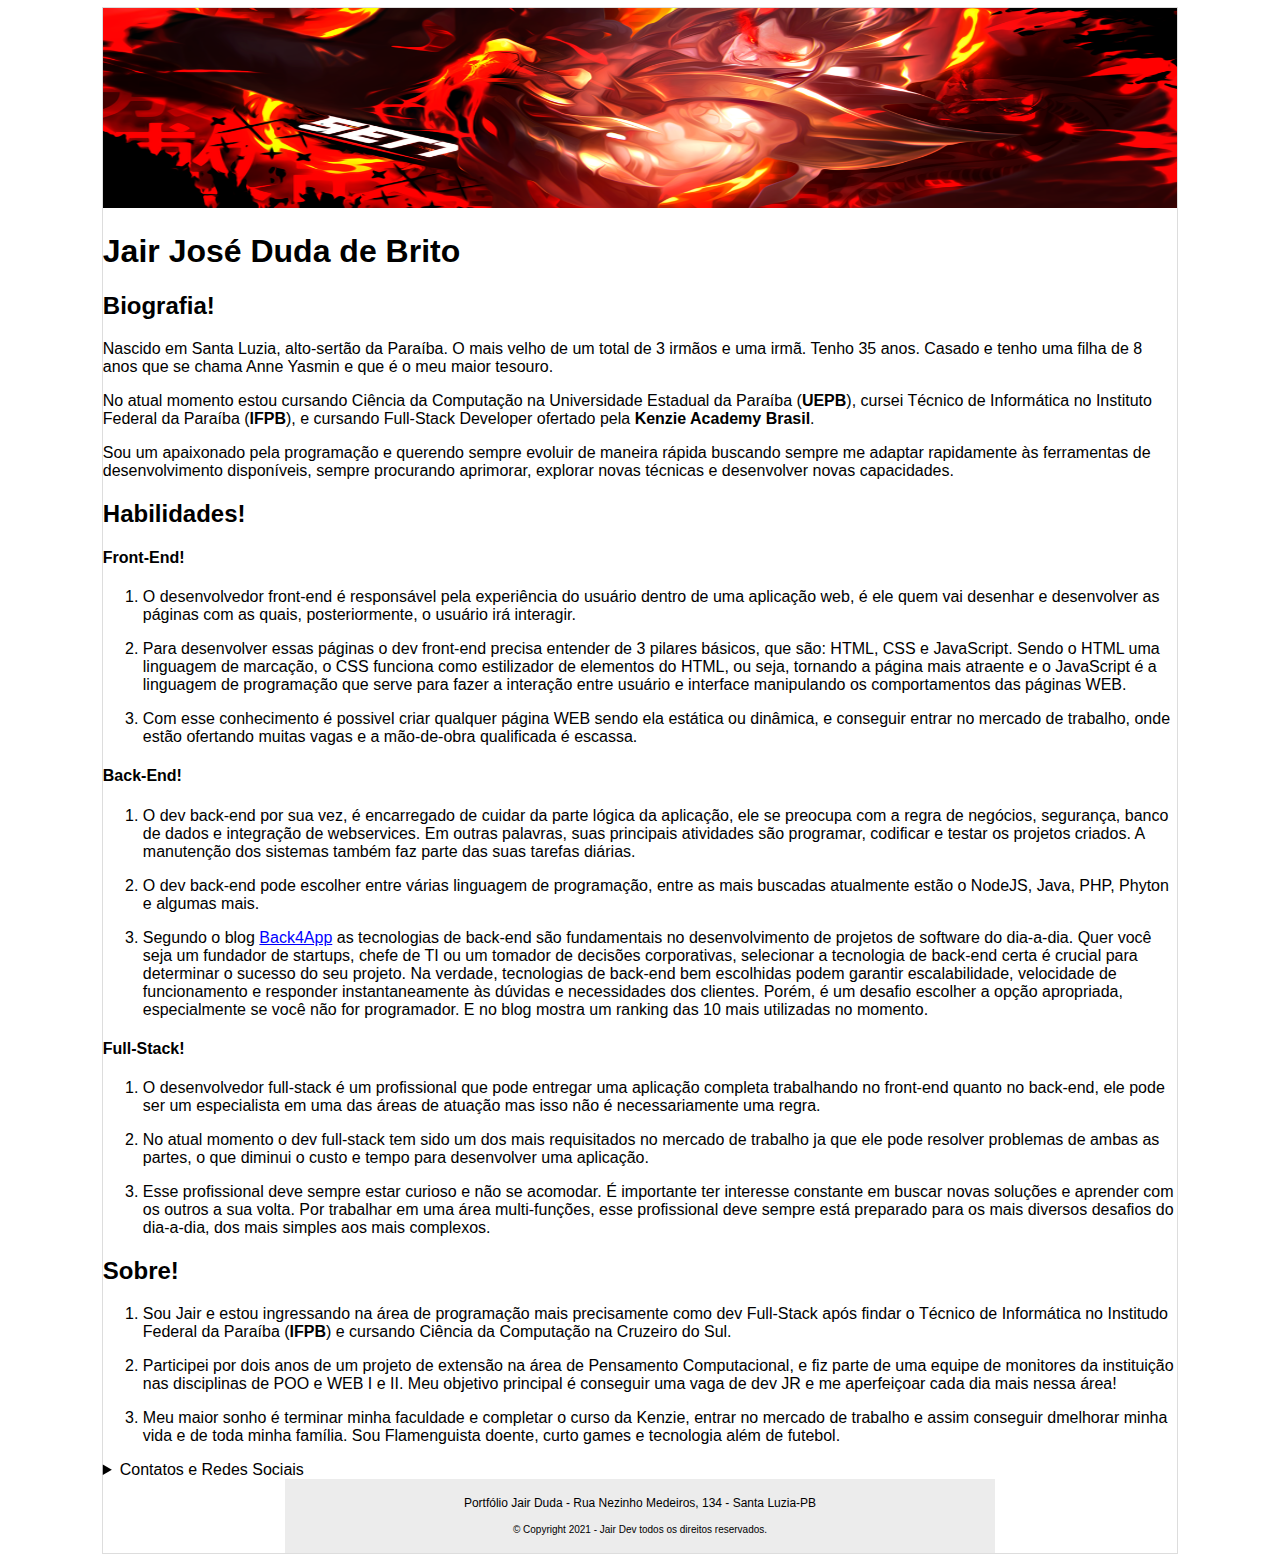
==== index.html @ 3dd85707 "adicionando imagem melhorada e index.html no lugar certo" ====
<!DOCTYPE html>
<html lang="pt-BR">
  <head>

    <meta charset="utf-8" />
    <meta name="viewport" content="width=device-width, initial-scale=1" />
    <link rel="icon" href="https://glitch.com/favicon.ico" />


    <title>Jair-Portfolio-basico</title>
    <style>
        footer { 
            clear:both; 
            width:700px; 
            margin:0 auto; 
            font-size:0.75em; 
            text-align:center; 
            background-color:#ECECEC; 
            padding:5px 
            }
        main { 
                width:85%; 
                margin:-1px auto 10px; 
                border:1px solid #ddd; 
                background-color:#FFF; 
                font-family:Arial, Helvetica, sans-serif ; 
                min-width: 960px; 
            }
    </style>

    <!-- <link rel="stylesheet" href="/style.css" />

    <script src="/script.js" defer></script> -->
  </head>
  <body>
      <main>
        <header>
            <img src="/image/header.png" width="100%" height="200px" alt="">
        </header>
        <h1>
        Jair José Duda de Brito
        </h1>
        
        <h2>
        Biografia!
        </h2>
        <p>
        Nascido em Santa Luzia, alto-sertão da Paraíba. O mais velho de um total de 3 irmãos e uma irmã. 
        Tenho 35 anos. Casado e tenho uma filha de 8 anos que se chama Anne Yasmin e que é o meu maior tesouro.
        </p>
        <p>
        No atual momento estou cursando Ciência da Computação na Universidade Estadual da Paraíba (<strong>UEPB</strong>), 
        cursei Técnico de Informática no Instituto Federal da Paraíba (<strong>IFPB</strong>),
        e cursando Full-Stack Developer ofertado pela <strong>Kenzie Academy Brasil</strong>.
        </p>
        <p>
        Sou um apaixonado pela programação e querendo sempre evoluir de maneira rápida
        buscando sempre me adaptar rapidamente às ferramentas de desenvolvimento disponíveis, 
        sempre procurando aprimorar, explorar novas 
        técnicas e desenvolver novas capacidades.
        </p>
        
        <h2>
        Habilidades!
        </h2>
        <div>
            <h4>
                Front-End!
            </h4>
            <ol>
                <li>
                    <p>
                        O desenvolvedor front-end é responsável pela experiência do 
                        usuário dentro de uma aplicação web, é ele quem vai desenhar e 
                        desenvolver as páginas com as
                        quais, posteriormente, o usuário irá interagir.
                    </p>
                </li>
                <li>
                    <p>
                        Para desenvolver essas páginas o dev front-end precisa entender de 3 pilares básicos, que são:
                        HTML, CSS e JavaScript. Sendo o HTML uma linguagem de marcação, o CSS funciona como estilizador 
                        de elementos do HTML, ou seja, tornando a página mais atraente e o JavaScript é a linguagem de programação 
                        que serve para fazer a interação entre usuário e interface manipulando os comportamentos das páginas WEB.
                        </p>
                </li>
                <li>
                    <p>
                        Com esse conhecimento é possivel criar qualquer página WEB sendo ela 
                        estática ou dinâmica, e conseguir entrar no mercado de trabalho, onde estão ofertando muitas vagas e a 
                        mão-de-obra qualificada é escassa.
                    </p>
                </li>
            </ol>

        </div>

            <h4>
                Back-End!
            </h4>
        <div>
            <ol>
                <li>
                    <p>
                        O dev back-end por sua vez, é encarregado de cuidar da parte lógica da aplicação,
                        ele se preocupa com a regra de negócios, segurança, banco de dados e 
                        integração de webservices. Em outras palavras, suas principais atividades são programar, codificar e testar 
                        os projetos criados. A manutenção dos sistemas também faz parte das suas tarefas diárias. 
                    </p>
                </li>
                <li>
                    <p>
                        O dev back-end pode escolher entre várias linguagem de programação, 
                        entre as mais buscadas atualmente estão 
                        o NodeJS, Java, PHP, Phyton e algumas mais. 
                        </p>
                </li>
                <li>
                    <p>
                        Segundo o blog <a href="https://blog.back4app.com/pt/top-10-tecnologias-de-backend/" style="color: blue"  target="_Blank">Back4App</a> as tecnologias de back-end são fundamentais no desenvolvimento de projetos de software do dia-a-dia. 
                        Quer você seja um fundador de startups, chefe de TI ou um tomador de decisões corporativas, selecionar a 
                        tecnologia de back-end certa é crucial para determinar o sucesso do seu projeto.
                        Na verdade, tecnologias de back-end bem escolhidas podem garantir escalabilidade, 
                        velocidade de funcionamento e responder instantaneamente às dúvidas e necessidades dos clientes. 
                        Porém, é um desafio escolher a opção apropriada, especialmente se você não for programador. E no 
                        blog mostra um ranking das 10 mais utilizadas no momento.
                    </p>
                </li>
            </ol>
        </div>

        <div>
        <h4>
        Full-Stack!
        </h4>
            <ol>
                <li>
                    <p>
                    O desenvolvedor full-stack é um profissional que pode entregar uma aplicação completa trabalhando no front-end quanto 
                    no back-end, ele pode ser um especialista em uma das áreas de atuação mas isso não é necessariamente uma regra.
                    </p>
                </li>
                <li>
                    <p>
                    No atual momento o dev full-stack tem sido um dos mais requisitados no mercado de trabalho
                    ja que ele pode resolver problemas de ambas as partes, o que diminui o custo e tempo para desenvolver uma aplicação.
                    </p>
                </li>
                <li>
                    <p>
                    Esse profissional deve sempre estar curioso e não se acomodar. É importante ter 
                    interesse constante em buscar novas soluções e aprender com os outros a sua volta.
                    Por trabalhar em uma área multi-funções, esse profissional deve sempre está preparado para os mais diversos desafios do 
                    dia-a-dia, dos mais simples aos mais complexos.
                    </p>
                </li>
                
            </ol>
        </div>
        <div>
        <h2>
        Sobre!
        </h2>
            <ol>
                <li>
                    <p>
                    Sou Jair e estou ingressando na área de programação mais precisamente como dev Full-Stack 
                    após findar o Técnico de Informática no Institudo Federal da Paraíba (<strong>IFPB</strong>) e 
                    cursando Ciência da Computação na Cruzeiro do Sul.
                    </p>
                </li>
                <li>
                    <p>
                    Participei por dois anos de um projeto de extensão na área de Pensamento Computacional, e 
                    fiz parte de uma equipe de monitores da instituição nas disciplinas de POO e WEB I e II. 
                    Meu objetivo principal é conseguir uma vaga de dev JR e me aperfeiçoar cada dia mais nessa área!
                    </p>
                </li>
                <li>
                    <p>
                    Meu maior sonho é terminar minha faculdade e completar o curso da Kenzie, entrar no mercado de trabalho e 
                    assim conseguir dmelhorar minha vida e de toda minha família. Sou Flamenguista doente, curto games e tecnologia
                    além de futebol.
                    </p>
                </li>
            </ol>
        </div>
        
        <div>
        <details>
            <summary>Contatos e Redes Sociais</summary>
                <h2>
                Contato e Redes Sociais!
                </h2>
                    <ul>
                        <li>
                            <a href="https://www.instagram.com/jair_duda23/" 
                                style="color: blue" 
                                target="_Blank"
                                >
                            Instagram
                            </a>
                        </li>
                        
                        <li><a href="https://www.facebook.com/jair.duda" style="color: blue"  target="_Blank">Facebook</a></li>
                        <li><a href="https://www.linkedin.com/in/jairduda/" style="color: blue"  target="_Blank">Linkedin</a></li>
                        <li><a href= "tel:+55083991050012">(83) 99105 - 0012</a></li>
                    </ul>
            
        </details>
        </div>
        <footer>
            <p>Portfólio Jair Duda - Rua Nezinho Medeiros, 134 - Santa Luzia-PB</p>
            <p><small>&copy Copyright 2021 - Jair Dev todos os direitos reservados.</small></p>
        <!-- finalizar rodape -->
        </footer>

    </main>
    
  </body>
</html>
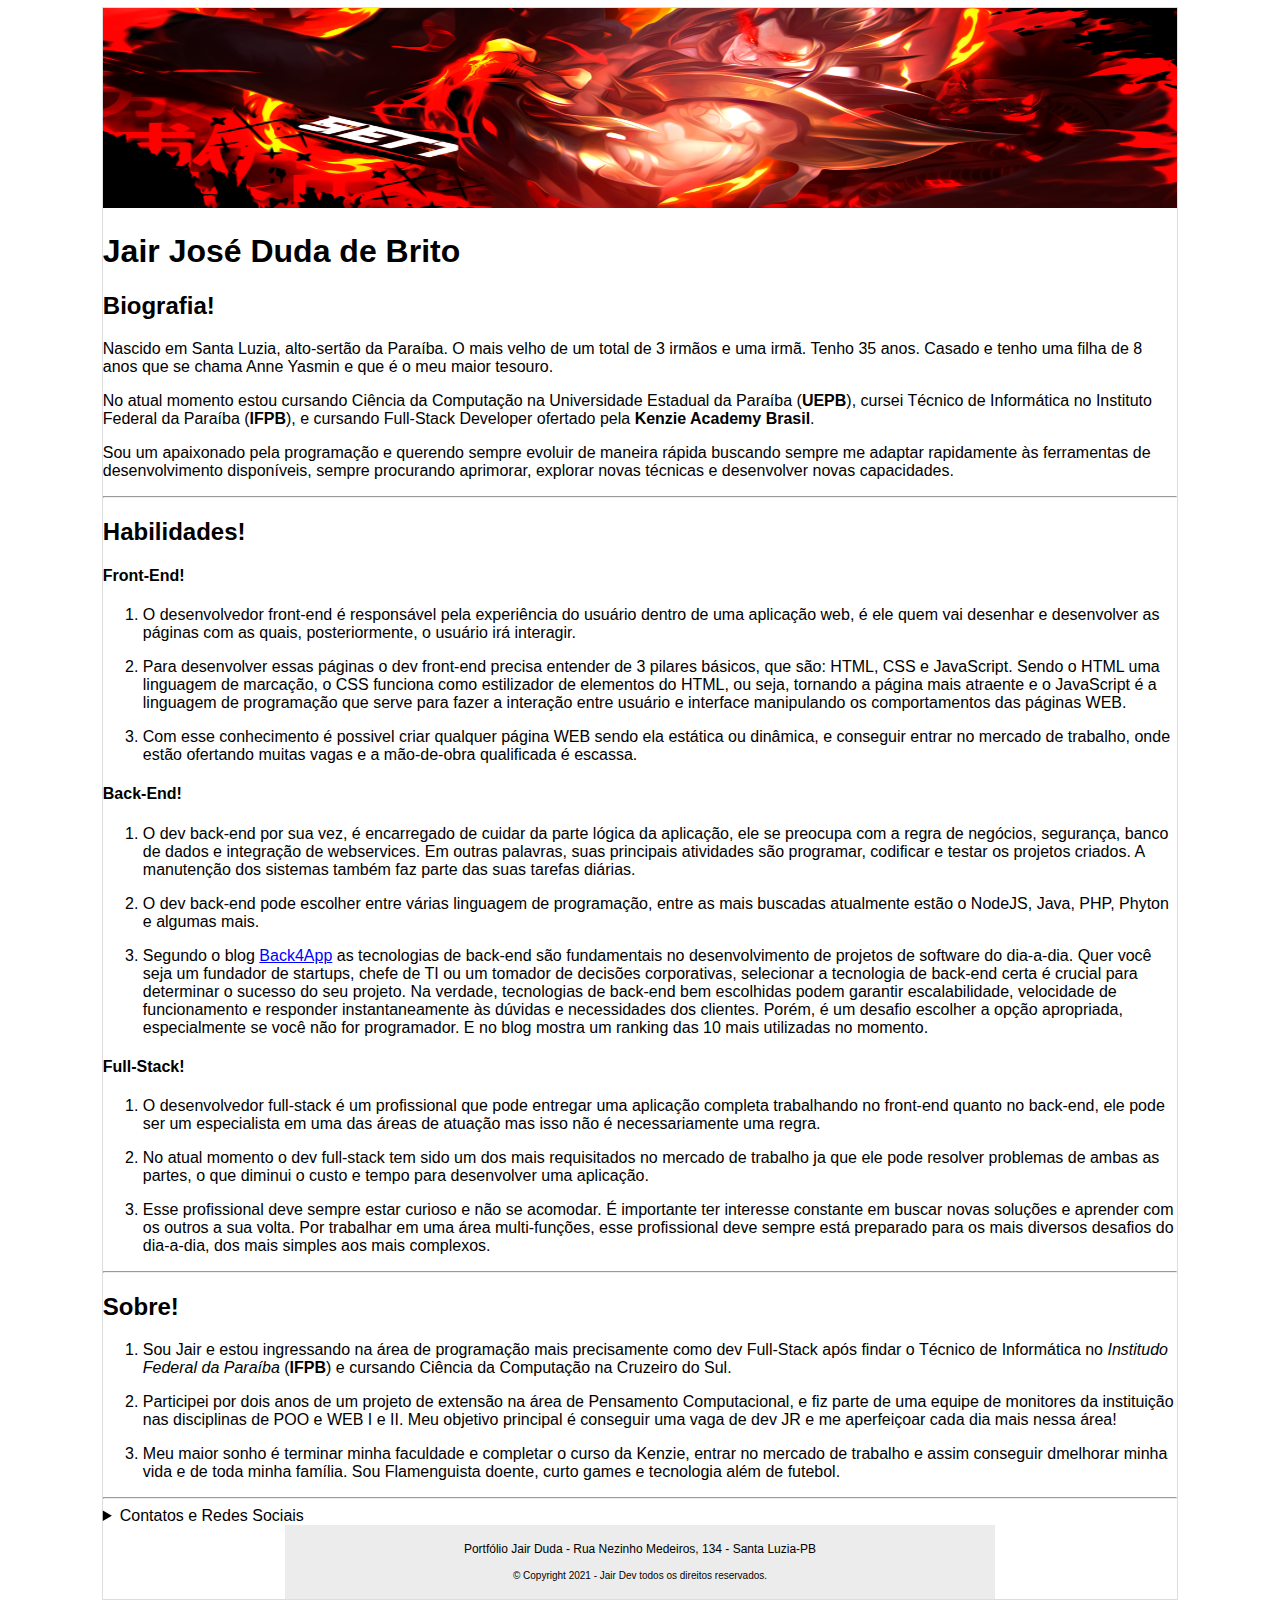
==== commit dd434552: "correcao de  tarefa" ====
--- a/index.html
+++ b/index.html
@@ -35,12 +35,14 @@
   <body>
       <main>
         <header>
-            <img src="/image/header.png" width="100%" height="200px" alt="">
+            <img src="./image/header.png" width="100%" height="200px" alt="">
         </header>
         <h1>
+        
         Jair José Duda de Brito
         </h1>
-        
+
+        <section>
         <h2>
         Biografia!
         </h2>
@@ -48,6 +50,7 @@
         Nascido em Santa Luzia, alto-sertão da Paraíba. O mais velho de um total de 3 irmãos e uma irmã. 
         Tenho 35 anos. Casado e tenho uma filha de 8 anos que se chama Anne Yasmin e que é o meu maior tesouro.
         </p>
+
         <p>
         No atual momento estou cursando Ciência da Computação na Universidade Estadual da Paraíba (<strong>UEPB</strong>), 
         cursei Técnico de Informática no Instituto Federal da Paraíba (<strong>IFPB</strong>),
@@ -59,132 +62,150 @@
         sempre procurando aprimorar, explorar novas 
         técnicas e desenvolver novas capacidades.
         </p>
-        
-        <h2>
-        Habilidades!
-        </h2>
-        <div>
+
+        </section>
+        
+        <hr>
+
+        <section>
+            <h2>
+            Habilidades!
+            </h2>
+            <div>
+                <h4>
+                    Front-End!
+                </h4>
+                <ol>
+                    <li>
+                        <p>
+                            O desenvolvedor front-end é responsável pela experiência do 
+                            usuário dentro de uma aplicação web, é ele quem vai desenhar e 
+                            desenvolver as páginas com as
+                            quais, posteriormente, o usuário irá interagir.
+                        </p>
+                    </li>
+                    <li>
+                        <p>
+                            Para desenvolver essas páginas o dev front-end precisa entender de 3 pilares básicos, que são:
+                            HTML, CSS e JavaScript. Sendo o HTML uma linguagem de marcação, o CSS funciona como estilizador 
+                            de elementos do HTML, ou seja, tornando a página mais atraente e o JavaScript é a linguagem de programação 
+                            que serve para fazer a interação entre usuário e interface manipulando os comportamentos das páginas WEB.
+                            </p>
+                    </li>
+                    <li>
+                        <p>
+                            Com esse conhecimento é possivel criar qualquer página WEB sendo ela 
+                            estática ou dinâmica, e conseguir entrar no mercado de trabalho, onde estão ofertando muitas vagas e a 
+                            mão-de-obra qualificada é escassa.
+                        </p>
+                    </li>
+                </ol>
+
+            </div>
+
+                <h4>
+                    Back-End!
+                </h4>
+            <div>
+                <ol>
+                    <li>
+                        <p>
+                            O dev back-end por sua vez, é encarregado de cuidar da parte lógica da aplicação,
+                            ele se preocupa com a regra de negócios, segurança, banco de dados e 
+                            integração de webservices. Em outras palavras, suas principais atividades são programar, codificar e testar 
+                            os projetos criados. A manutenção dos sistemas também faz parte das suas tarefas diárias. 
+                        </p>
+                    </li>
+                    <li>
+                        <p>
+                            O dev back-end pode escolher entre várias linguagem de programação, 
+                            entre as mais buscadas atualmente estão 
+                            o NodeJS, Java, PHP, Phyton e algumas mais. 
+                            </p>
+                    </li>
+                    <li>
+                        <p>
+                            Segundo o blog <a href="https://blog.back4app.com/pt/top-10-tecnologias-de-backend/" style="color: blue"  target="_Blank">Back4App</a> as tecnologias de back-end são fundamentais no desenvolvimento de projetos de software do dia-a-dia. 
+                            Quer você seja um fundador de startups, chefe de TI ou um tomador de decisões corporativas, selecionar a 
+                            tecnologia de back-end certa é crucial para determinar o sucesso do seu projeto.
+                            Na verdade, tecnologias de back-end bem escolhidas podem garantir escalabilidade, 
+                            velocidade de funcionamento e responder instantaneamente às dúvidas e necessidades dos clientes. 
+                            Porém, é um desafio escolher a opção apropriada, especialmente se você não for programador. E no 
+                            blog mostra um ranking das 10 mais utilizadas no momento.
+                        </p>
+                    </li>
+                </ol>
+            </div>
+
+            <div>
             <h4>
-                Front-End!
+            Full-Stack!
             </h4>
-            <ol>
-                <li>
-                    <p>
-                        O desenvolvedor front-end é responsável pela experiência do 
-                        usuário dentro de uma aplicação web, é ele quem vai desenhar e 
-                        desenvolver as páginas com as
-                        quais, posteriormente, o usuário irá interagir.
-                    </p>
-                </li>
-                <li>
-                    <p>
-                        Para desenvolver essas páginas o dev front-end precisa entender de 3 pilares básicos, que são:
-                        HTML, CSS e JavaScript. Sendo o HTML uma linguagem de marcação, o CSS funciona como estilizador 
-                        de elementos do HTML, ou seja, tornando a página mais atraente e o JavaScript é a linguagem de programação 
-                        que serve para fazer a interação entre usuário e interface manipulando os comportamentos das páginas WEB.
-                        </p>
-                </li>
-                <li>
-                    <p>
-                        Com esse conhecimento é possivel criar qualquer página WEB sendo ela 
-                        estática ou dinâmica, e conseguir entrar no mercado de trabalho, onde estão ofertando muitas vagas e a 
-                        mão-de-obra qualificada é escassa.
-                    </p>
-                </li>
-            </ol>
-
-        </div>
-
-            <h4>
-                Back-End!
-            </h4>
-        <div>
-            <ol>
-                <li>
-                    <p>
-                        O dev back-end por sua vez, é encarregado de cuidar da parte lógica da aplicação,
-                        ele se preocupa com a regra de negócios, segurança, banco de dados e 
-                        integração de webservices. Em outras palavras, suas principais atividades são programar, codificar e testar 
-                        os projetos criados. A manutenção dos sistemas também faz parte das suas tarefas diárias. 
-                    </p>
-                </li>
-                <li>
-                    <p>
-                        O dev back-end pode escolher entre várias linguagem de programação, 
-                        entre as mais buscadas atualmente estão 
-                        o NodeJS, Java, PHP, Phyton e algumas mais. 
-                        </p>
-                </li>
-                <li>
-                    <p>
-                        Segundo o blog <a href="https://blog.back4app.com/pt/top-10-tecnologias-de-backend/" style="color: blue"  target="_Blank">Back4App</a> as tecnologias de back-end são fundamentais no desenvolvimento de projetos de software do dia-a-dia. 
-                        Quer você seja um fundador de startups, chefe de TI ou um tomador de decisões corporativas, selecionar a 
-                        tecnologia de back-end certa é crucial para determinar o sucesso do seu projeto.
-                        Na verdade, tecnologias de back-end bem escolhidas podem garantir escalabilidade, 
-                        velocidade de funcionamento e responder instantaneamente às dúvidas e necessidades dos clientes. 
-                        Porém, é um desafio escolher a opção apropriada, especialmente se você não for programador. E no 
-                        blog mostra um ranking das 10 mais utilizadas no momento.
-                    </p>
-                </li>
-            </ol>
-        </div>
-
-        <div>
-        <h4>
-        Full-Stack!
-        </h4>
-            <ol>
-                <li>
-                    <p>
-                    O desenvolvedor full-stack é um profissional que pode entregar uma aplicação completa trabalhando no front-end quanto 
-                    no back-end, ele pode ser um especialista em uma das áreas de atuação mas isso não é necessariamente uma regra.
-                    </p>
-                </li>
-                <li>
-                    <p>
-                    No atual momento o dev full-stack tem sido um dos mais requisitados no mercado de trabalho
-                    ja que ele pode resolver problemas de ambas as partes, o que diminui o custo e tempo para desenvolver uma aplicação.
-                    </p>
-                </li>
-                <li>
-                    <p>
-                    Esse profissional deve sempre estar curioso e não se acomodar. É importante ter 
-                    interesse constante em buscar novas soluções e aprender com os outros a sua volta.
-                    Por trabalhar em uma área multi-funções, esse profissional deve sempre está preparado para os mais diversos desafios do 
-                    dia-a-dia, dos mais simples aos mais complexos.
-                    </p>
-                </li>
-                
-            </ol>
-        </div>
-        <div>
-        <h2>
-        Sobre!
-        </h2>
-            <ol>
-                <li>
-                    <p>
-                    Sou Jair e estou ingressando na área de programação mais precisamente como dev Full-Stack 
-                    após findar o Técnico de Informática no Institudo Federal da Paraíba (<strong>IFPB</strong>) e 
-                    cursando Ciência da Computação na Cruzeiro do Sul.
-                    </p>
-                </li>
-                <li>
-                    <p>
-                    Participei por dois anos de um projeto de extensão na área de Pensamento Computacional, e 
-                    fiz parte de uma equipe de monitores da instituição nas disciplinas de POO e WEB I e II. 
-                    Meu objetivo principal é conseguir uma vaga de dev JR e me aperfeiçoar cada dia mais nessa área!
-                    </p>
-                </li>
-                <li>
-                    <p>
-                    Meu maior sonho é terminar minha faculdade e completar o curso da Kenzie, entrar no mercado de trabalho e 
-                    assim conseguir dmelhorar minha vida e de toda minha família. Sou Flamenguista doente, curto games e tecnologia
-                    além de futebol.
-                    </p>
-                </li>
-            </ol>
-        </div>
+                <ol>
+                    <li>
+                        <p>
+                        O desenvolvedor full-stack é um profissional que pode entregar uma aplicação completa trabalhando no front-end quanto 
+                        no back-end, ele pode ser um especialista em uma das áreas de atuação mas isso não é necessariamente uma regra.
+                        </p>
+                    </li>
+                    <li>
+                        <p>
+                        No atual momento o dev full-stack tem sido um dos mais requisitados no mercado de trabalho
+                        ja que ele pode resolver problemas de ambas as partes, o que diminui o custo e tempo para desenvolver uma aplicação.
+                        </p>
+                    </li>
+                    <li>
+                        <p>
+                        Esse profissional deve sempre estar curioso e não se acomodar. É importante ter 
+                        interesse constante em buscar novas soluções e aprender com os outros a sua volta.
+                        Por trabalhar em uma área multi-funções, esse profissional deve sempre está preparado para os mais diversos desafios do 
+                        dia-a-dia, dos mais simples aos mais complexos.
+                        </p>
+                    </li>
+                    
+                </ol>
+            </div>
+
+        </section>
+
+        <hr>
+
+        <section>
+
+            <div>
+            <h2>
+            Sobre!
+            </h2>
+                <ol>
+                    <li>
+                        <p>
+                        Sou Jair e estou ingressando na área de programação mais precisamente como dev Full-Stack 
+                        após findar o Técnico de Informática no <em>Institudo Federal da Paraíba</em> (<strong>IFPB</strong>) e 
+                        cursando Ciência da Computação na Cruzeiro do Sul.
+                        </p>
+                    </li>
+                    <li>
+                        <p>
+                        Participei por dois anos de um projeto de extensão na área de Pensamento Computacional, e 
+                        fiz parte de uma equipe de monitores da instituição nas disciplinas de POO e WEB I e II. 
+                        Meu objetivo principal é conseguir uma vaga de dev JR e me aperfeiçoar cada dia mais nessa área!
+                        </p>
+                    </li>
+                    <li>
+                        <p>
+                        Meu maior sonho é terminar minha faculdade e completar o curso da Kenzie, entrar no mercado de trabalho e 
+                        assim conseguir dmelhorar minha vida e de toda minha família. Sou Flamenguista doente, curto games e tecnologia
+                        além de futebol.
+                        </p>
+                    </li>
+                </ol>
+            </div>
+
+        </section>
+
+        <hr>
+
+        <section>
         
         <div>
         <details>
@@ -209,6 +230,9 @@
             
         </details>
         </div>
+
+        </section>
+        
         <footer>
             <p>Portfólio Jair Duda - Rua Nezinho Medeiros, 134 - Santa Luzia-PB</p>
             <p><small>&copy Copyright 2021 - Jair Dev todos os direitos reservados.</small></p>
